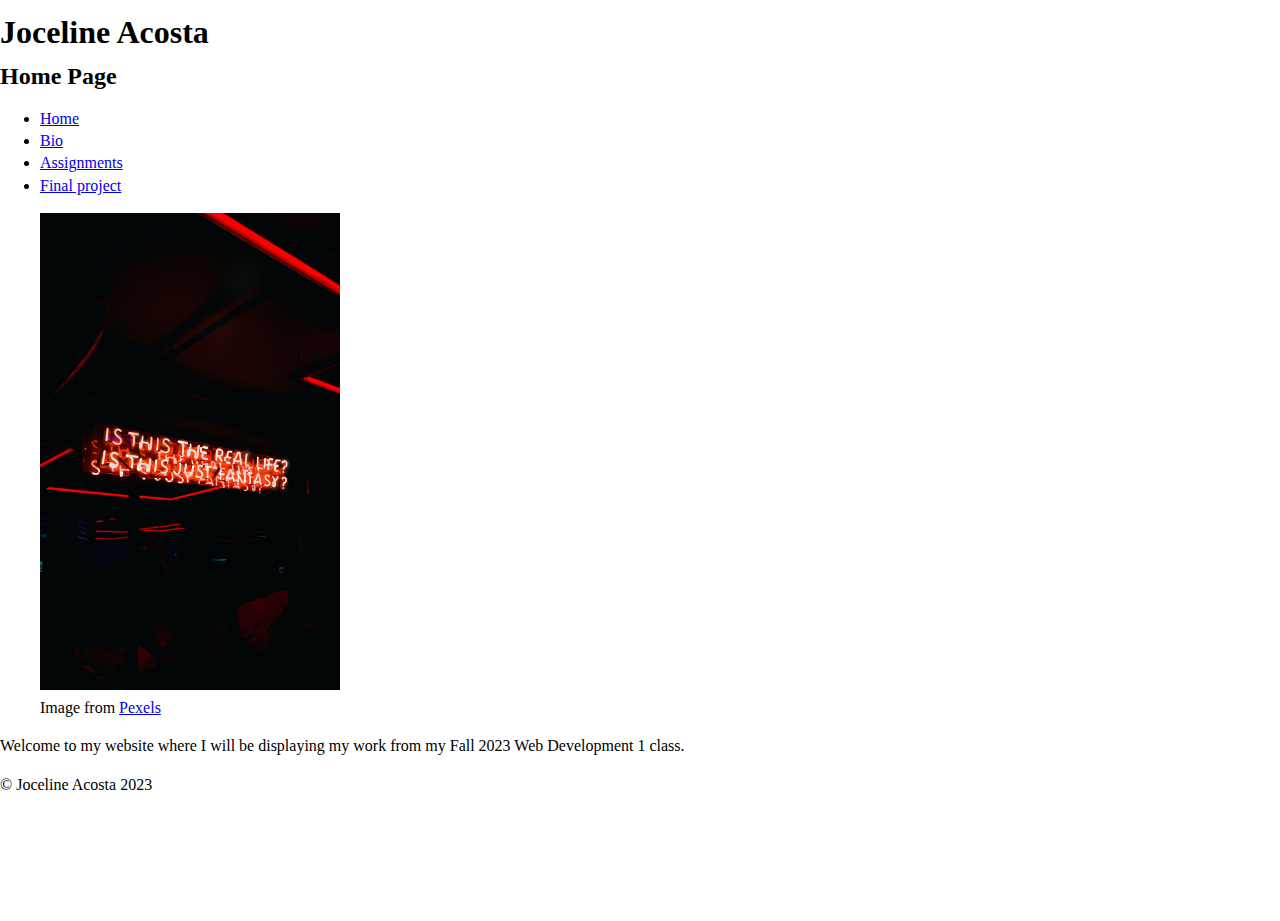
==== index.html @ 8716b814 "Add files via upload" ====
<!DOCTYPE html>

<html>

<head>
	
	<meta charset="utf-8">
	
	<title>Home Page</title>
	
	<link rel="stylesheet" href="css/style.css">	
	
</head>


<body>

  <div id="container">

	<header>
		<h1>Joceline Acosta</h1>
		<h2>Home Page</h2>
	</header>
	
	  <nav> 
		<ul>
		  <li><a href="index.html">Home</a></li>
		  <li><a href="bio.html">Bio</a></li>
		  <li><a href="assignments.html">Assignments</a></li>
		  <li><a href="final-project.html">Final project</a></li>
		</ul>
	  </nav>
	
	  <main>
		<figure>
			<img src="img/quote.jpg" alr="" style="width: 300px;">
			<figcaption> Image from <a href="https://www.pexels.com/photo/red-neon-sign-inside-a-club-11850741/">Pexels </a></figcaption>
		  </figure>
		
		  <p>
			Welcome to my website where I will be displaying my work from my Fall 2023 Web Development 1 class. 
		  </p>
	  </main>
	
	  <footer>
		<p>&#169; Joceline Acosta 2023</p>
	  </footer>


  </div><!-- close "container" -->
  

</body>
	
</html>
---- css/style.css ----
/* Basic CSS resets -- leveling slight inconsistencies in browsers */
html, body {
	margin:0px;
	padding:0px;
	height:100%;
}

html {
		/* Standard text-settings below */
	font-size: 1em;
    line-height: 1.4em;
}




body {
	
	
}


#container {
	
}
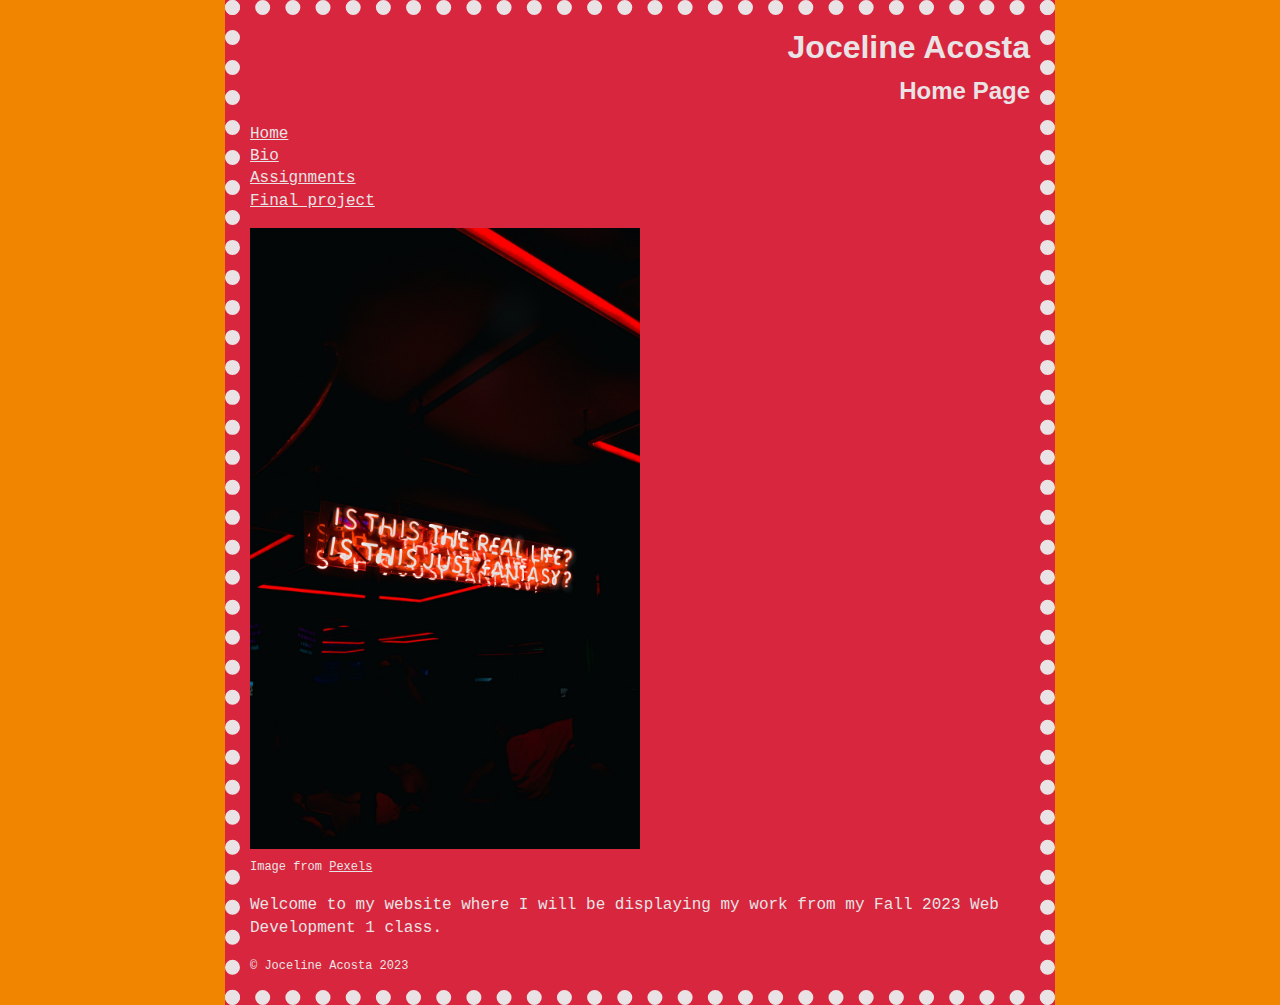
==== commit 5782a407: "Add files via upload" ====
--- a/index.html
+++ b/index.html
@@ -33,8 +33,8 @@
 	
 	  <main>
 		<figure>
-			<img src="img/quote.jpg" alr="" style="width: 300px;">
-			<figcaption> Image from <a href="https://www.pexels.com/photo/red-neon-sign-inside-a-club-11850741/">Pexels </a></figcaption>
+			<img src="img/quote.jpg" alr="">
+			<figcaption> Image from <a href="https://www.pexels.com/photo/red-neon-sign-inside-a-club-11850741/"> Pexels </a></figcaption>
 		  </figure>
 		
 		  <p>
--- a/css/style.css
+++ b/css/style.css
@@ -12,18 +12,56 @@
 }
 
 
+h1, h2{
+	font-family: Arial, Helvetica, sans-serif;
+	padding-right: 10px;
+	text-align: right;
+}
 
 
 body {
-	
-	
+	font-family: 'Courier New', Courier, monospace;
+  	background: rgb(242, 133, 0);  
+	color: rgb(233, 227, 230);
+  	margin: 0 50px;
 }
 
 
 #container {
-	
+	border: 15px dotted rgb(233, 227, 230);
+  	background: rgb(215, 38, 61);
+  	width: 100%;
+  	max-width: 800px;
+  	margin: auto;
+}
+
+ul { 
+	list-style: none;
+	padding-left: 10px;
+}
+
+a {
+	color: rgb(233, 227, 230);
+}
+
+a:hover {
+	color: black;
+}
+
+figure {
+	margin: 10px;
+}
+
+figure img {
+	width: 50%;
+}
+
+figcaption, footer {
+	font-size: 0.75em;
+  }
+
+p {
+	padding-left: 10px;
 }
 
 
-
-
